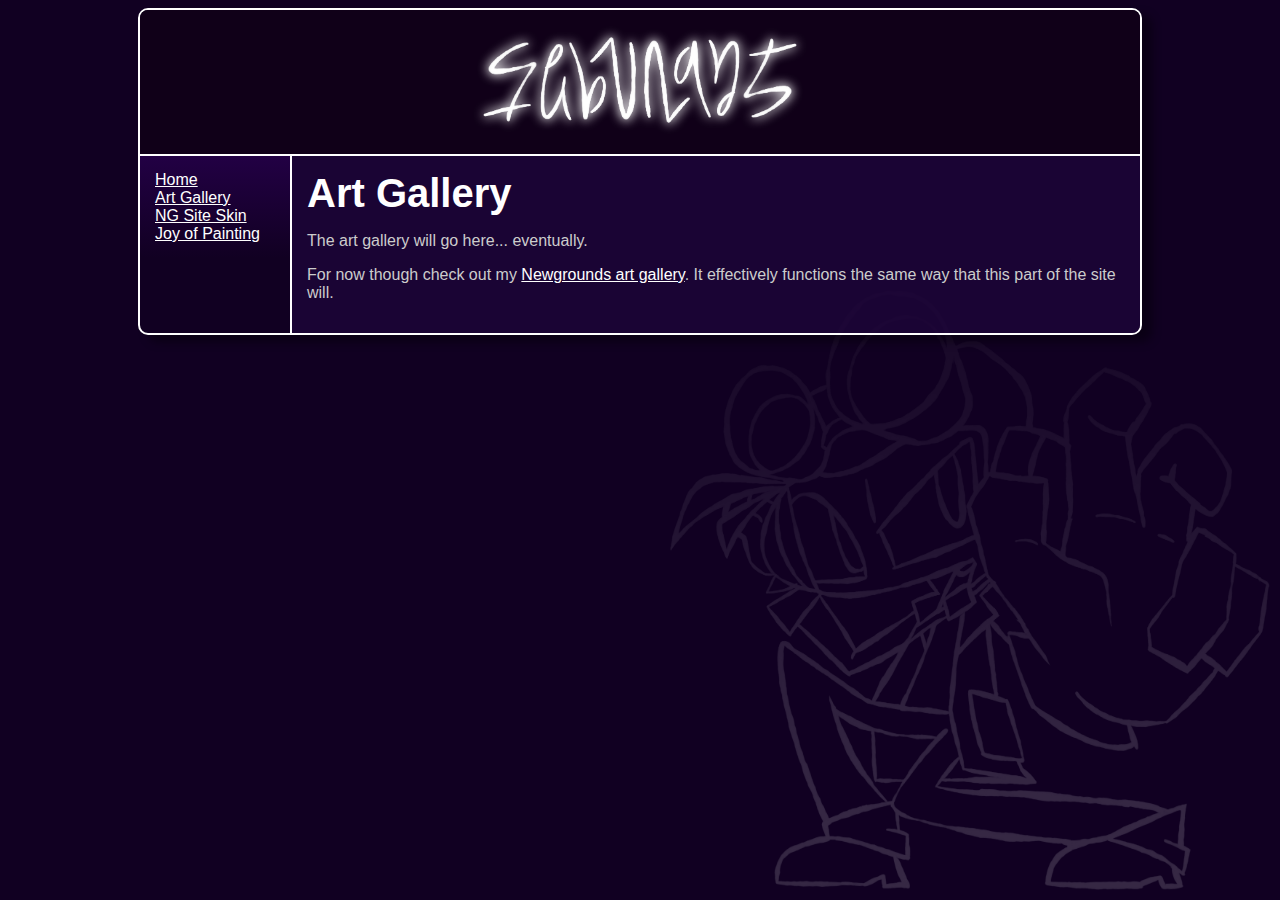
==== art/index.html @ acc10930 "the website" ====
<!DOCTYPE html>
<html>
	<head>
		<title>Art Gallery</title>
		<link rel="stylesheet" href="/styles.css">
		<link rel="icon" type="image/x-icon" href="/favicon.ico">
	</head>
	<body>
		<div class="container">
			<div class="header">
				<a href="/">
					<img src="/logo.png">
				</a>
			</div>
			<div class="navbar">
				<a href="/">Home</a><br>
				<a href="">Art Gallery</a><br>
				<a href="/ngsiteskin">NG Site Skin</a><br>
				<a href="/joyofpainting">Joy of Painting</a><br>
			</div>
			<div class="content">
				<p class="title">Art Gallery</p>
				<p>The art gallery will go here... eventually.</p>
				<p>For now though check out my <a href="https://sebulant.newgrounds.com/art">Newgrounds art gallery</a>. It effectively functions the same way that this part of the site will.</p>
			</div>
		</div>
		<script src="/script.js"></script>
	</body>
</html>
---- styles.css ----
body {
    font-family: Arial, sans-serif;
	background-color: #102;
	background-image: url("razsquare.png");
	background-position: bottom 10px right 10px;
	background-attachment: fixed;
	background-repeat: no-repeat;
  	background-size: 600px 600px;
	color: #fff;
}

div.container {
	max-width: 1000px;
	margin: auto;
	border: solid #fff 2px;
	border-radius: 10px;
	box-shadow: 10px 7px 10px #0006;
}
div.header {
	background-color: #100018;
	padding: 10px;
	border-bottom: solid #fff 2px;
	border-radius: 8px 8px 0px 0px;
	text-align: center;
}
div.navbar {
	float: left;
	padding: 15px;
	width: 120px;
	height: 100%;
	border-radius: 0px 0px 0px 8px;
	background-image: linear-gradient(#204, #102);
}
div.content {
	padding: 15px;
	margin-left: 150px;
	border-left: solid #fff 2px;
	border-radius: 0px 0px 8px 0px;
	background-color: #1E063Abb;
}

div.header p {
	font-size: 32px;
	font-weight: 800;
	margin: 5px 0px 5px 10px;
}
div.header img {
	height: 120px;
	width: auto !important;
	drop-shadow: 0px 0px 30px #fff;
	transition: drop-shadow 1s;
}
div.header img:hover {
	drop-shadow: 0px 0px 60px #fff;
}
li img {
	max-height: 100px;
	width: auto;
}

p, ul, a {
	font-size: 16px;
	color: #ccc;
}
p.title {
	color: #fff;
	font-size: 40px;
	font-weight: 800;
	margin: 0px;
}
p.imgcaption {
	font-style: italic;
	margin-top: 0px;
}

a {
	color:#fff;
	transition:color .2s;
	cursor: pointer;
	text-decoration: underline;
}
a:hover {
	color:#bbb;
}
.navbar a.selected {
	font-weight: bold;
}

div.error {
    left: 0;
    line-height: 200px;
    margin-top: -100px;
    position: absolute;
    text-align: center;
    top: 50%;
    width: 100%;
}
div.error a {
	font-size: 20em;
	font-weight: 800;
	text-decoration: none;
}

img {
	width: 100%;
}

p.aboutme {
	float: left;
	width: 100%;
	margin-bottom: 0px;
}
.aboutme img {
	height: 100px;
	width: auto;
	display: block;
	float: right;
	margin-left: 16px;
}

div.popupbg {
	position: fixed;
	width: 100%;
	height: 100%;
	top: 0px;
	left: 0px;
	background-color: #000c;
	margin: auto;
    display: flex;
    align-items: center;
}
img.popupimg {
    margin-left: 5%;
    max-width: 90%;
    max-height: 90%;
}
img.clickimg {
	cursor: pointer;
}

ul li {
	margin-top: 2px;
}
ul ul li {
	margin-top: 0px;
}

hr {
	color: #fff;
	margin-top: 16px;
	margin-bottom: 16px;
}
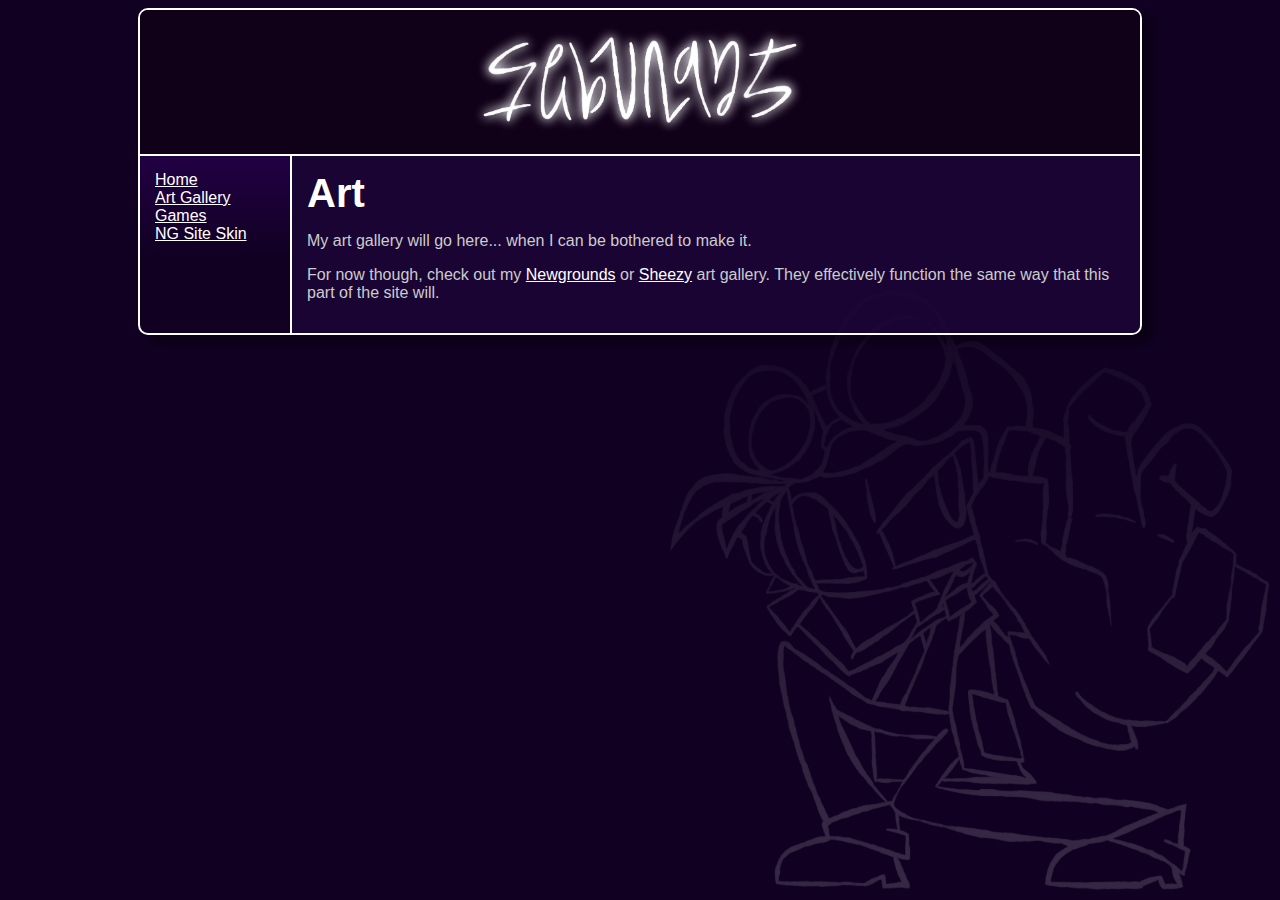
==== commit affc8639: "Games section" ====
--- a/art/index.html
+++ b/art/index.html
@@ -15,13 +15,13 @@
 			<div class="navbar">
 				<a href="/">Home</a><br>
 				<a href="">Art Gallery</a><br>
+				<a href="/games">Games</a><br>
 				<a href="/ngsiteskin">NG Site Skin</a><br>
-				<a href="/joyofpainting">Joy of Painting</a><br>
 			</div>
 			<div class="content">
-				<p class="title">Art Gallery</p>
-				<p>The art gallery will go here... eventually.</p>
-				<p>For now though check out my <a href="https://sebulant.newgrounds.com/art">Newgrounds art gallery</a>. It effectively functions the same way that this part of the site will.</p>
+				<p class="title">Art</p>
+				<p>My art gallery will go here... when I can be bothered to make it.</p>
+				<p>For now though, check out my <a href="https://sebulant.newgrounds.com/art">Newgrounds</a> or <a href="https://sheezy.art/sebulant/gallery">Sheezy</a> art gallery. They effectively function the same way that this part of the site will.</p>
 			</div>
 		</div>
 		<script src="/script.js"></script>
--- a/styles.css
+++ b/styles.css
@@ -101,8 +101,27 @@
 	text-decoration: none;
 }
 
-img {
+div.game-container {
+	display: flex;
+	align-items: center;
+	justify-content: center;
+}
+div.game-description {
+	padding-left: 20px;
+}
+.game-description b {
+	font-size: 36px;
+}
+div.game-container img.game-thumbnail {
+	width: 300px;
+}
+
+img:not(.popupimg) {
 	width: 100%;
+}
+img.site-icon {
+	width: 30px;
+	margin-right: 10px;
 }
 
 p.aboutme {
@@ -130,9 +149,12 @@
     align-items: center;
 }
 img.popupimg {
-    margin-left: 5%;
     max-width: 90%;
     max-height: 90%;
+	position: fixed;
+	top: 50%;
+	left: 50%;
+	transform: translate(-50%, -50%);
 }
 img.clickimg {
 	cursor: pointer;
